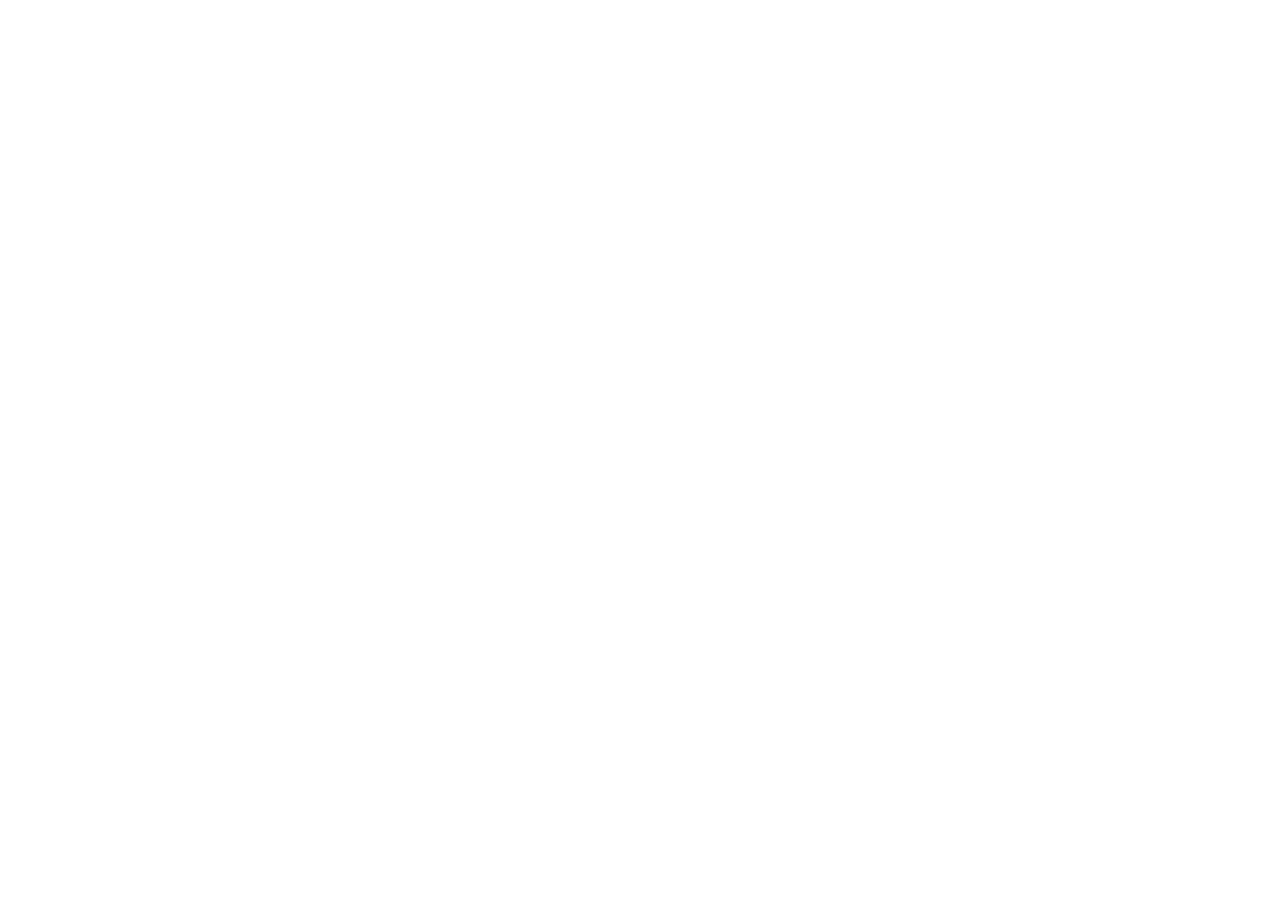
==== pages/index.html @ 5846c7ce "first_creation" ====
<!DOCTYPE html>
<html lang="en">
<head>
    <meta charset="UTF-8">
    <meta http-equiv="X-UA-Compatible" content="IE=edge">
    <meta name="viewport" content="width=device-width, initial-scale=1.0">
    <title>Document</title>
    <link rel="stylesheet" href="/css/style.css">
</head>
<body>
    
</body>
</html>
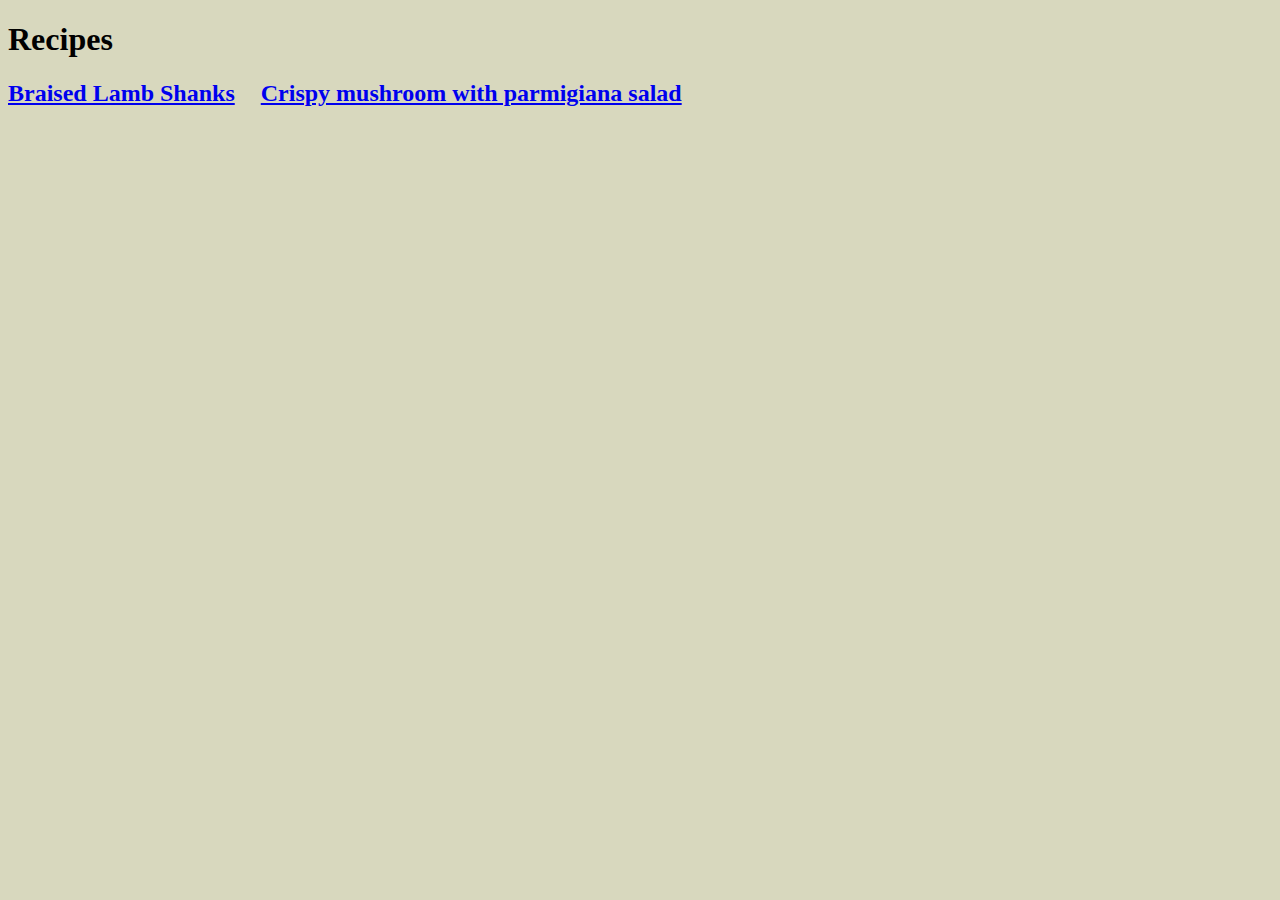
==== commit fd9b8530: "shrooms" ====
--- a/pages/index.html
+++ b/pages/index.html
@@ -8,6 +8,12 @@
     <link rel="stylesheet" href="/css/style.css">
 </head>
 <body>
-    
+    <h1>Recipes</h1>  
+        <h2> 
+            <a href="/pages/lamb.html">Braised Lamb Shanks</a>
+        </h2>  
+        <h2> 
+            <a href="/pages/shrooms.html"> Crispy mushroom with parmigiana salad</a>
+       </h2>
 </body>
 </html>--- a/css/style.css
+++ b/css/style.css
@@ -0,0 +1,8 @@
+body{
+    background-color: rgb(216, 216, 190);
+}
+
+h2{
+    display: inline;
+    margin-right: 20px;
+}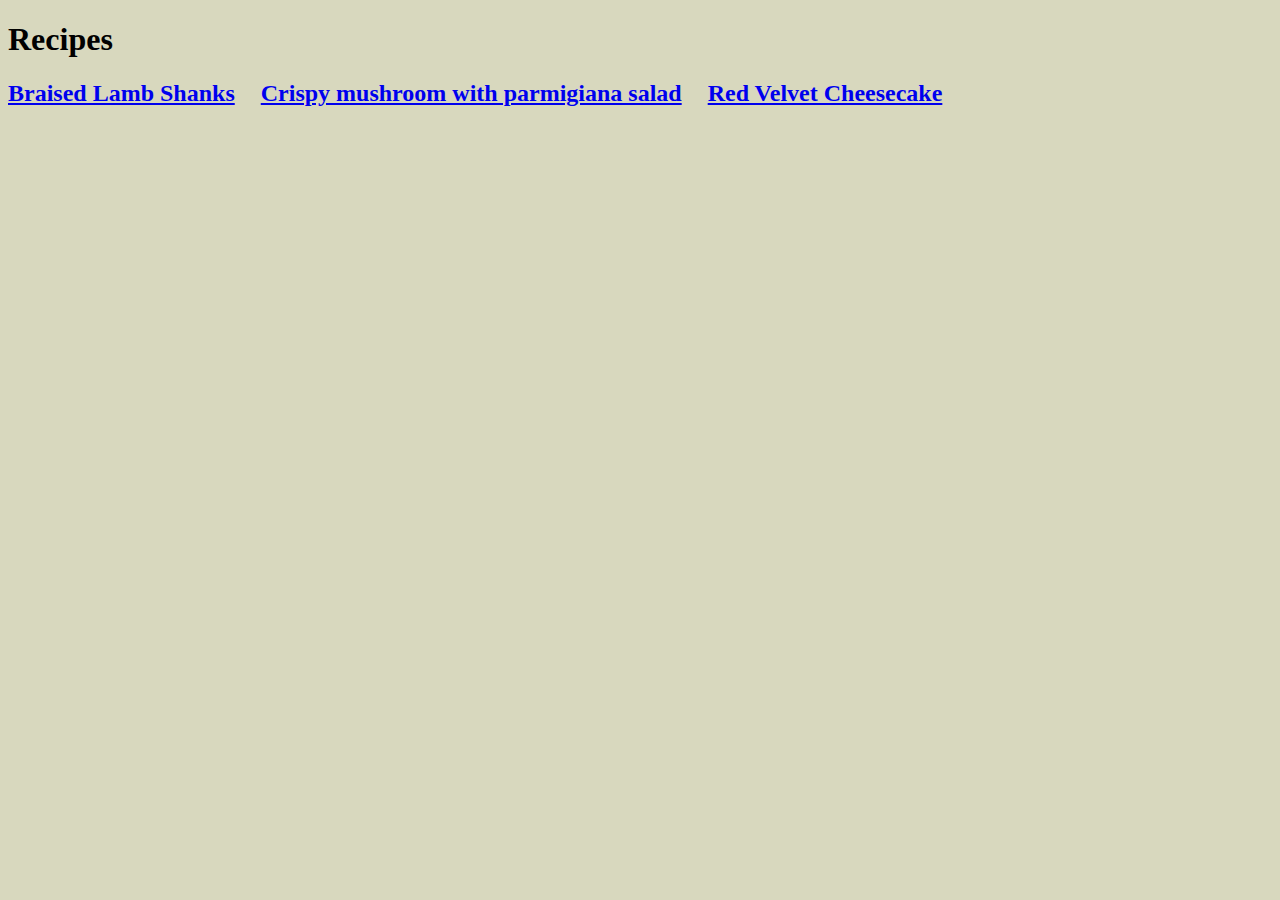
==== commit 63907b0f: "recipes" ====
--- a/pages/index.html
+++ b/pages/index.html
@@ -4,7 +4,7 @@
     <meta charset="UTF-8">
     <meta http-equiv="X-UA-Compatible" content="IE=edge">
     <meta name="viewport" content="width=device-width, initial-scale=1.0">
-    <title>Document</title>
+    <title>Recipes List</title>
     <link rel="stylesheet" href="/css/style.css">
 </head>
 <body>
@@ -15,5 +15,8 @@
         <h2> 
             <a href="/pages/shrooms.html"> Crispy mushroom with parmigiana salad</a>
        </h2>
+       <h2>
+           <a href="/pages/cheesecake.html">Red Velvet Cheesecake</a>
+       </h2>
 </body>
 </html>--- a/css/style.css
+++ b/css/style.css
@@ -5,4 +5,31 @@
 h2{
     display: inline;
     margin-right: 20px;
+}
+.ingredients{
+    border-color: rgb(129, 189, 166);
+    border-style: solid;
+    border-width: 4px;
+    padding: 15px;
+    font-family: 'Courier New', Courier, monospace;
+    margin: 20px;
+    box-shadow: 2px 2px 2px 2px;
+}
+.steps{
+    border-color: rgb(129, 189, 166);
+    border-style: solid;
+    border-width: 4px;
+    padding: 15px;
+    font-family: 'Courier New', Courier, monospace;
+    margin: 20px;
+    box-shadow: 2px 2px 2px 2px;
+}
+.nutrition{
+    border-color: rgb(129, 189, 166);
+    border-style: solid;
+    border-width: 4px;
+    padding: 15px;
+    font-family: 'Courier New', Courier, monospace;
+    margin: 20px;
+    box-shadow: 2px 2px 2px 2px;
 }